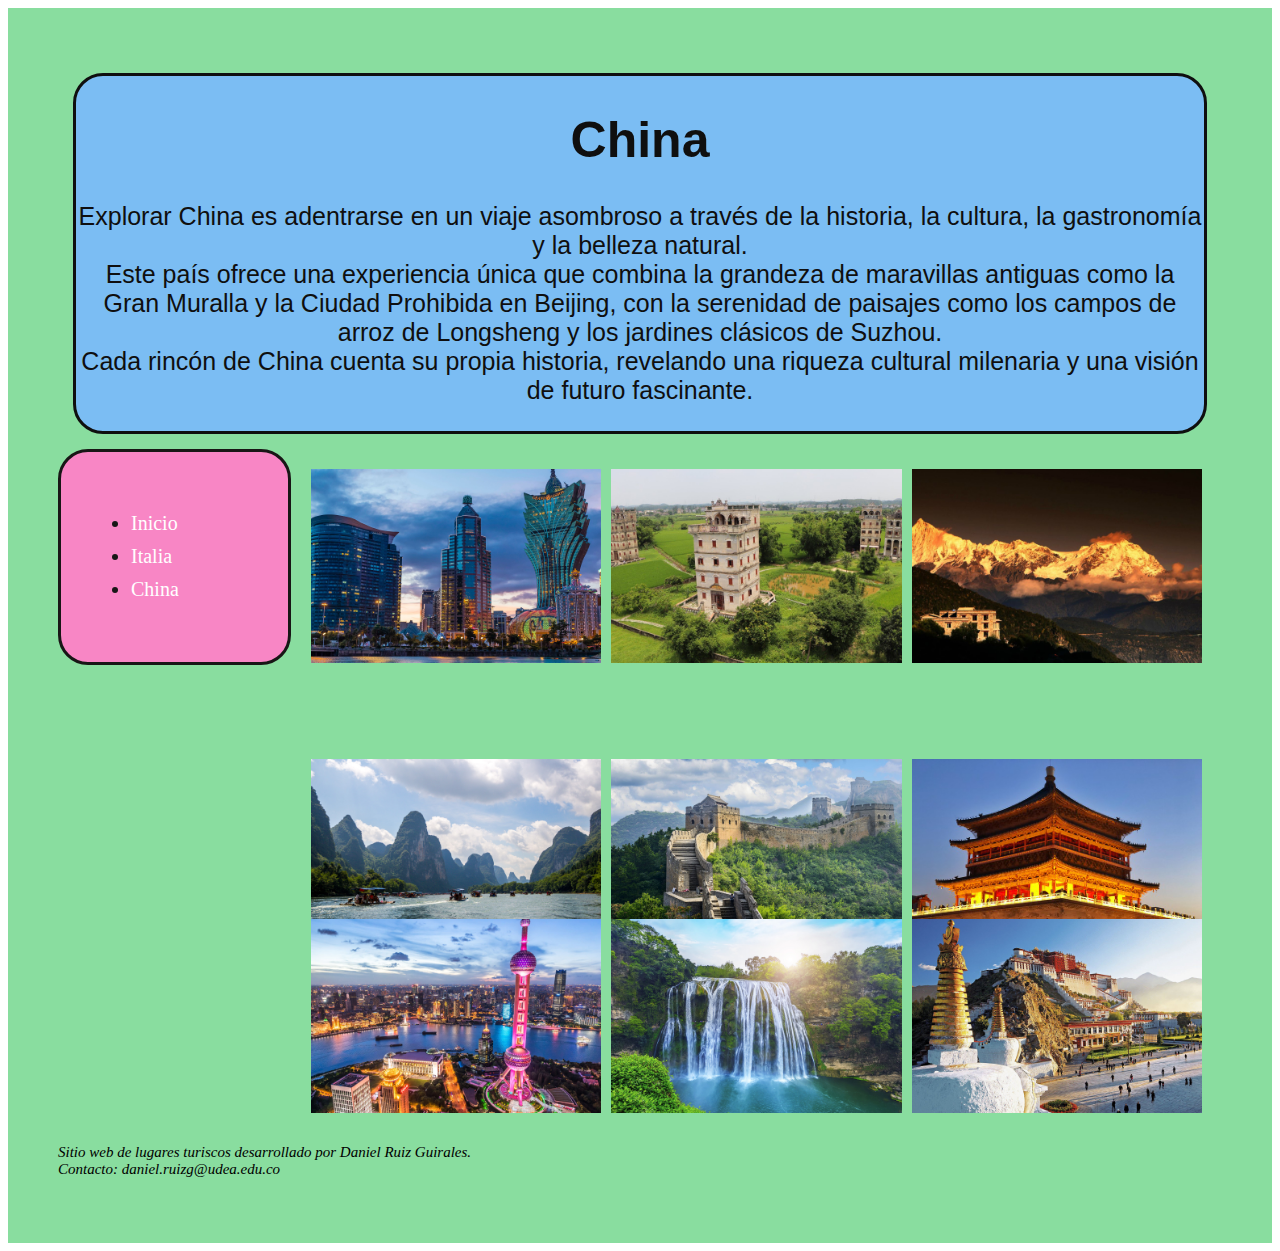
==== galeria3.html @ db54c8b3 "terminado" ====
<!doctype html>
<html lang="eng-US">
  <head>
    <meta charset="utf-8" />
    <meta name="author" content="Daniel Ruiz" />
    <meta
    name="description"
    content="Actividad 2 Css" />
    <title>Lugares turisticas italia</title>
    <link rel="stylesheet" type="text/css" href="styles.css" />
  </head>
  <body>
    <main>
        <header>
          <div class="header">
            <h1>China</h1> 
            <p>
                Explorar China es adentrarse en un viaje asombroso a través de la historia, la cultura, la gastronomía y la belleza natural. <br>
                Este país ofrece una experiencia única que combina la grandeza de maravillas antiguas como la Gran Muralla y la Ciudad Prohibida en Beijing,
                 con la serenidad de paisajes como los campos de arroz de Longsheng y los jardines clásicos de Suzhou.<br> Cada rincón de China cuenta su propia historia, 
                 revelando una riqueza cultural milenaria y una visión de futuro fascinante.
            </p>
        </div> 
        </header>
        <div class="container">
        <div class="navbar">
            <ul class="first">
                <li><a href="index.html">Inicio</a></li>
                <li><a href="galeria1.html">Italia </a></li>
                <li><a href="galeria3.html">China</a></li>
            </ul>
        </nav>

        </div>
   
        <div class="content">
        <section class="menugaleria">
            

            
             <div class="menu1-item">
          <img src="images/LugaresChina/1.jpg" >
                    
            </div>
            <div class="menu1-item">
                <img src="images/LugaresChina/2.jpg" >
                            
            </div>
            <div class="menu1-item">
                <img src="images/LugaresChina/3.jpg" >
            </div>   
            <div class="menu1-item">
                <img src="images/LugaresChina/4.jpg" >
            </div>       
            <div class="menu1-item">
                <img src="images/LugaresChina/5.jpg" >
            </div>      
            <div class="menu1-item">
                <img src="images/LugaresChina/6.jpg" >
            </div>      
            <div class="menu1-item">
                <img src="images/LugaresChina/7.jpg" >
            </div>      
            <div class="menu1-item">
                <img src="images/LugaresChina/8.jpg" >
            </div>      
            <div class="menu1-item">
                <img src="images/LugaresChina/9.jpg" >
            </div>            
        </section>
    </div>
        </div>
        <footer>

          <p id="contacto">Sitio web de lugares turiscos desarrollado por Daniel Ruiz Guirales.<br>
             Contacto: daniel.ruizg@udea.edu.co</p>

        </footer>



    </main>

  </body>
  </html>
---- styles.css ----
/* Estilo para los elementos del menú */

main {
    background-color: #89dd9f; /* Código de color para blanco */
    padding: 50px; /* Añadir espacio para el contenido en main */
    color: #000000; /* Color de texto en el contenido (negro en este caso) */
}
/* Estilos para el encabezado (header) */
header {
    background-color: #7bbdf3;
    color: #0f0f0f;
    text-align: center;
    padding: 1px;
    border: solid;
    border-radius: 30px;
    margin: 15px;
    font-family: "Arial", sans-serif; /* Cambia "Arial" al tipo de fuente deseado */
    font-size: 25px
}
.menu {
    display: flex;
    justify-content: center;
    align-items:center;
    gap: 20px; /* Espacio entre los elementos */
    padding: 10px;
    margin: 1px;
    border-radius: 5px;
    background-color: #edebe4;

}


.menu-item {
    width: 800px; /* Ancho fijo para cada elemento */
    height: 300px; /* Altura fija para cada elemento */
    position: relative;
    overflow: hidden;
    margin-right: 20px; /* Margen derecho para separar los elementos */
}

/* Estilo para el efecto de sombra y texto descriptivo al pasar el mouse */
.menu-item img {
    width: 100%; /* La imagen ocupa todo el espacio dentro de .menu-item */
    height: 100%; /* La imagen ocupa todo el espacio dentro de .menu-item */
    object-fit: cover; /* Ajusta la imagen al tamaño del contenedor sin distorsionarla */
    transition: transform 0.3s, filter 0.3s;
}

.menu-item:hover img {
    transform: scale(1.1);
    filter: brightness(0.7);
}

.menu-item p {
    position: absolute;
    top: 50%;
    left: 50%;
    transform: translate(-50%, -50%);
    color: white;
    text-align: center;
    background-color: rgba(0, 0, 0, 0.5);
    padding: 10px;
    opacity: 0;
    transition: opacity 0.5s;
}

.menu-item:hover p {
    opacity: 1;
}



#contacto {

    font-size: 15px;
    font-style: italic;

}

/* Estilos generales para los contenedores */
.container {
    display: flex;
}

/* Estilos para el navbar */
.navbar {
    background-color: #f886c5;
    color: #181616;
    width: 15%; /* Ancho del navbar --> contenido de la izquiera*/
    height: 150px; /* Altura del navbar  */
    display: flex;
    flex-direction: column;
    justify-content: flex-start;
    padding: 30px;
    border: solid;
    border-radius: 30px;
}

.navbar li {
    margin: 10px 0;
}

.navbar a {
    text-decoration: none;
    color: #fff;
}

/* Estilos para el contenido a la derecha del navbar */
.content {
    width: 80%; /* Ancho para el contenido de la derecha */
    padding: 20px;
    display: flex;
    flex-direction: column;
}


/* Estilos para el contenedor de las imágenes */
.menugaleria {
    display: grid;
    grid-template-columns: repeat(3, 1fr); /* Tres columnas */
    grid-template-rows: 280px 150px 190px;; /* Tres filas de altura distinta*/
    gap: 10px; /* Espacio entre las imágenes */
}

.menu1-item {
    margin-bottom: 20px;
}

.menu1-item img {
    max-width: 100%;
    height: auto;
}




ul,ol{
    font-size: 20px;


}
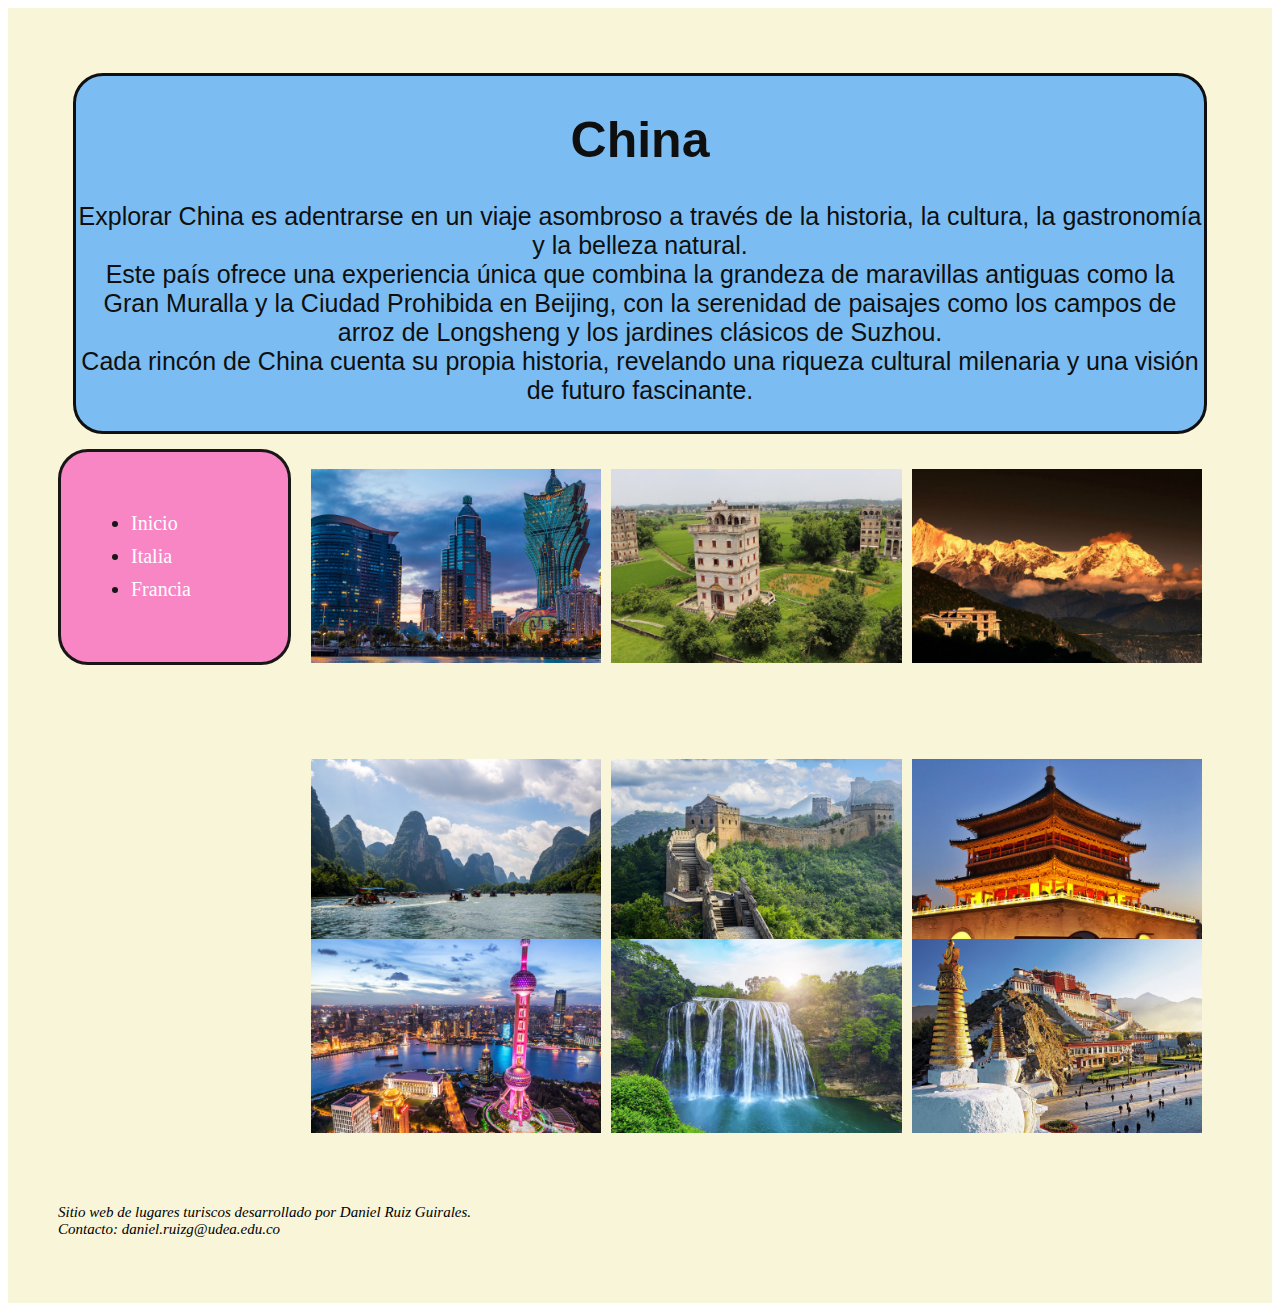
==== commit 9719f9a6: "Se modifica el color de fondo y un erro en el hipervinculo de la galeria 3" ====
--- a/galeria3.html
+++ b/galeria3.html
@@ -27,7 +27,7 @@
             <ul class="first">
                 <li><a href="index.html">Inicio</a></li>
                 <li><a href="galeria1.html">Italia </a></li>
-                <li><a href="galeria3.html">China</a></li>
+                <li><a href="galeria2.html">Francia</a></li>
             </ul>
         </nav>
 
--- a/styles.css
+++ b/styles.css
@@ -1,7 +1,7 @@
 /* Estilo para los elementos del menú */
 
 main {
-    background-color: #89dd9f; /* Código de color para blanco */
+    background-color: #f8f5d9; /* Código de color para blanco */
     padding: 50px; /* Añadir espacio para el contenido en main */
     color: #000000; /* Color de texto en el contenido (negro en este caso) */
 }
@@ -114,23 +114,27 @@
 }
 
 
-/* Estilos para el contenedor de las imágenes */
+/* Estilos para el contenedor de las imágenes--> utilizando grid */
 .menugaleria {
     display: grid;
     grid-template-columns: repeat(3, 1fr); /* Tres columnas */
-    grid-template-rows: 280px 150px 190px;; /* Tres filas de altura distinta*/
+    grid-template-rows: 280px 170px 230px;; /* Tres filas de altura distinta*/
     gap: 10px; /* Espacio entre las imágenes */
 }
 
 .menu1-item {
-    margin-bottom: 20px;
+    margin-bottom: 1px; 
 }
 
 .menu1-item img {
     max-width: 100%;
     height: auto;
+    transition: transform 0.3s;
 }
 
+.menu1-item:hover img {
+    transform: scale(1.3);
+}
 
 
 
